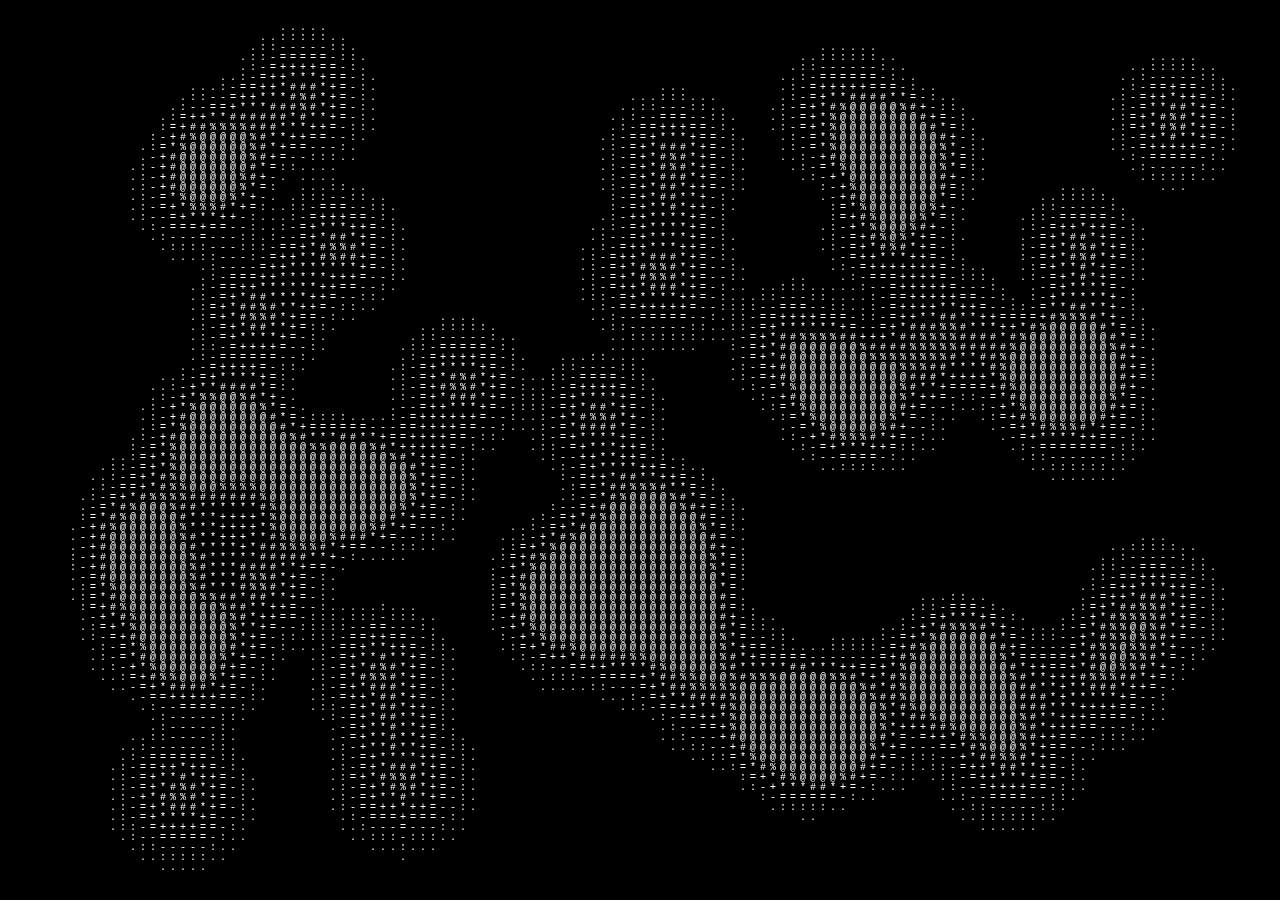
==== ascii_lavalamp/index.html @ 7afae997 "Created LavaLamp wallpaper" ====
<!DOCTYPE html>

<html>

<head>
    <meta charset="utf-8">
    <title>ASCII Lavalamp</title>
    <link rel="stylesheet" href="style.css">
</head>

<body style="margin:0%;">
    <canvas id="lavaLampCanvas"></canvas>
    <script src="source/lavaLamp.js"></script>
</body>

</html>
---- ascii_lavalamp/style.css ----
body {
    overflow: hidden; /* Hide scrollbars */
  }
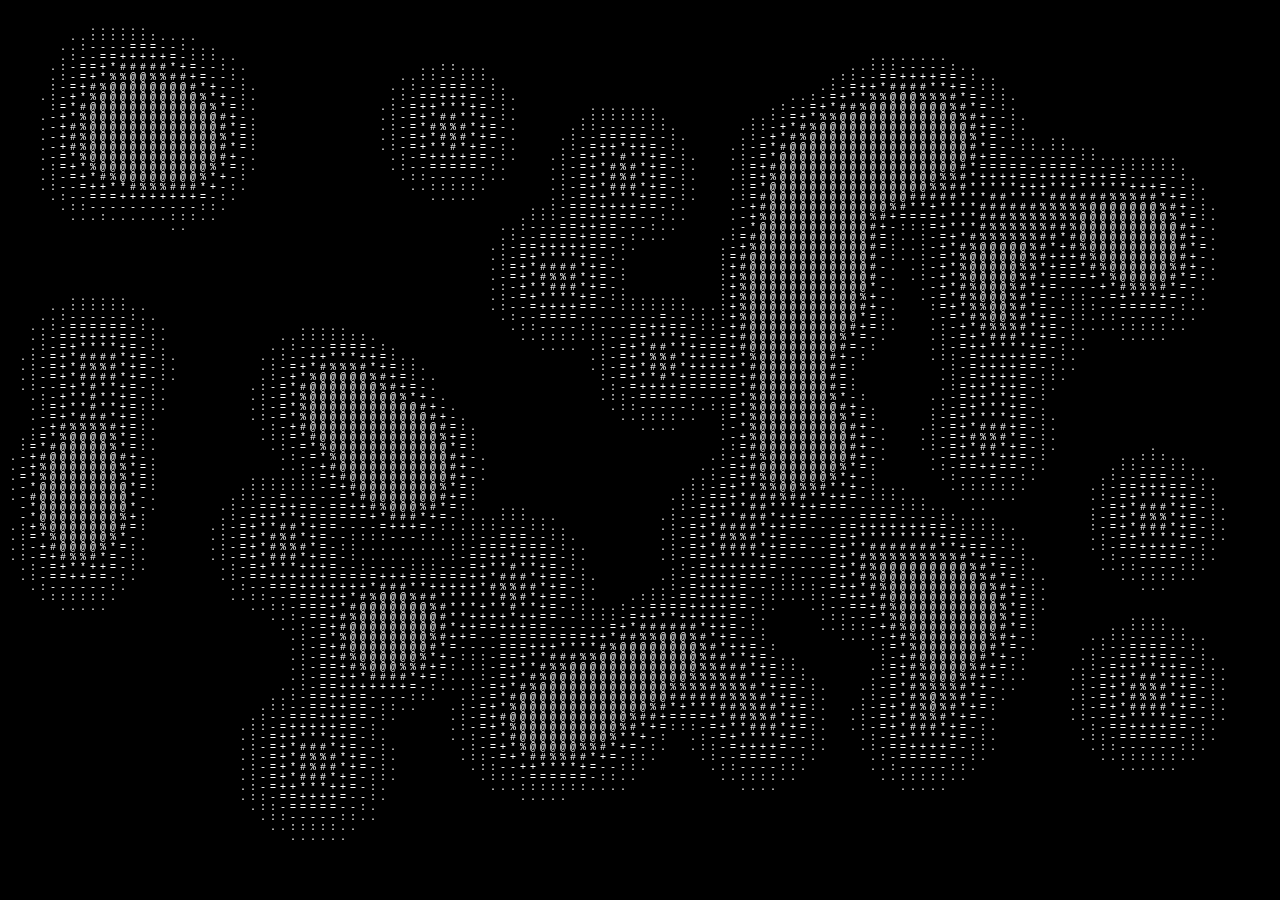
==== commit fdd0ad3e: "Created second wallpaper" ====
--- a/ascii_lavalamp/index.html
+++ b/ascii_lavalamp/index.html
@@ -10,7 +10,7 @@
 
 <body style="margin:0%;">
     <canvas id="lavaLampCanvas"></canvas>
-    <script src="source/lavaLamp.js"></script>
+    <script src="source/script.js"></script>
 </body>
 
 </html>--- a/ascii_lavalamp/style.css
+++ b/ascii_lavalamp/style.css
@@ -1,3 +1,3 @@
 body {
-    overflow: hidden; /* Hide scrollbars */
-  }+    overflow: hidden;
+}